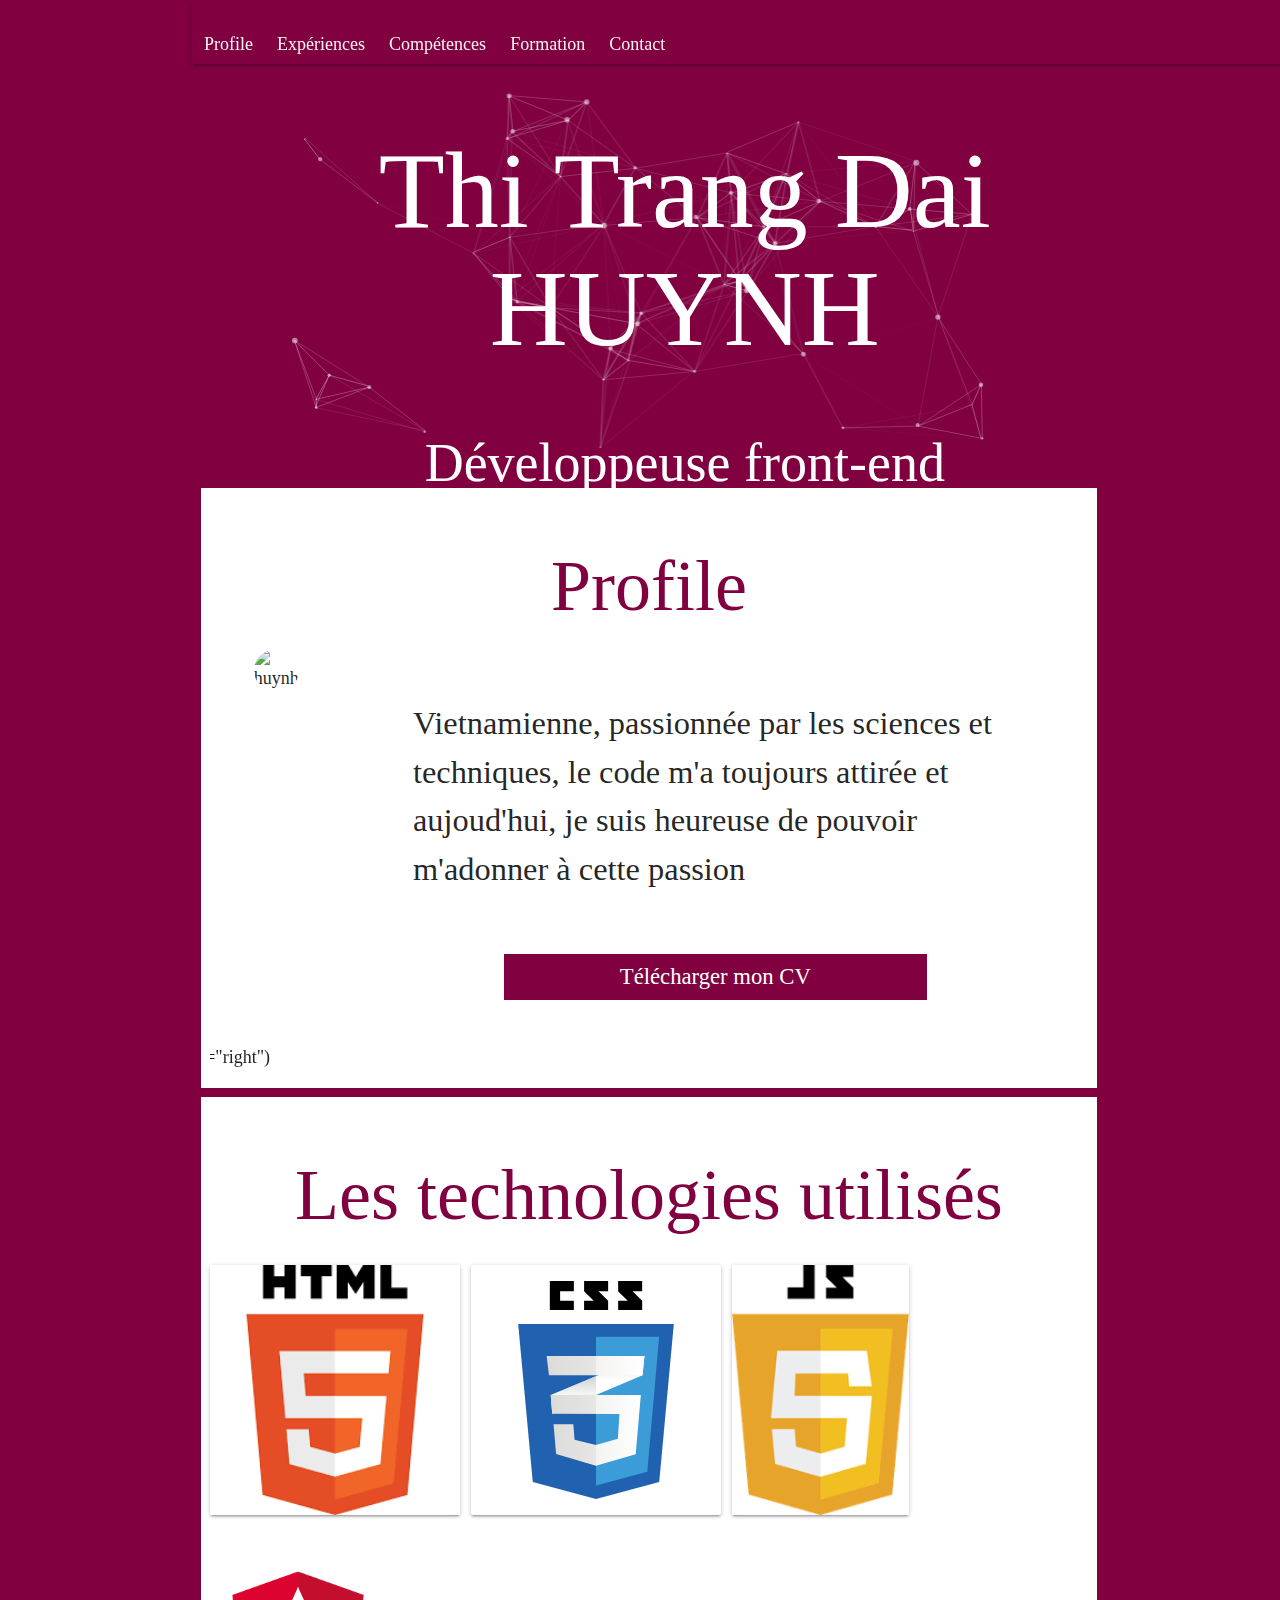
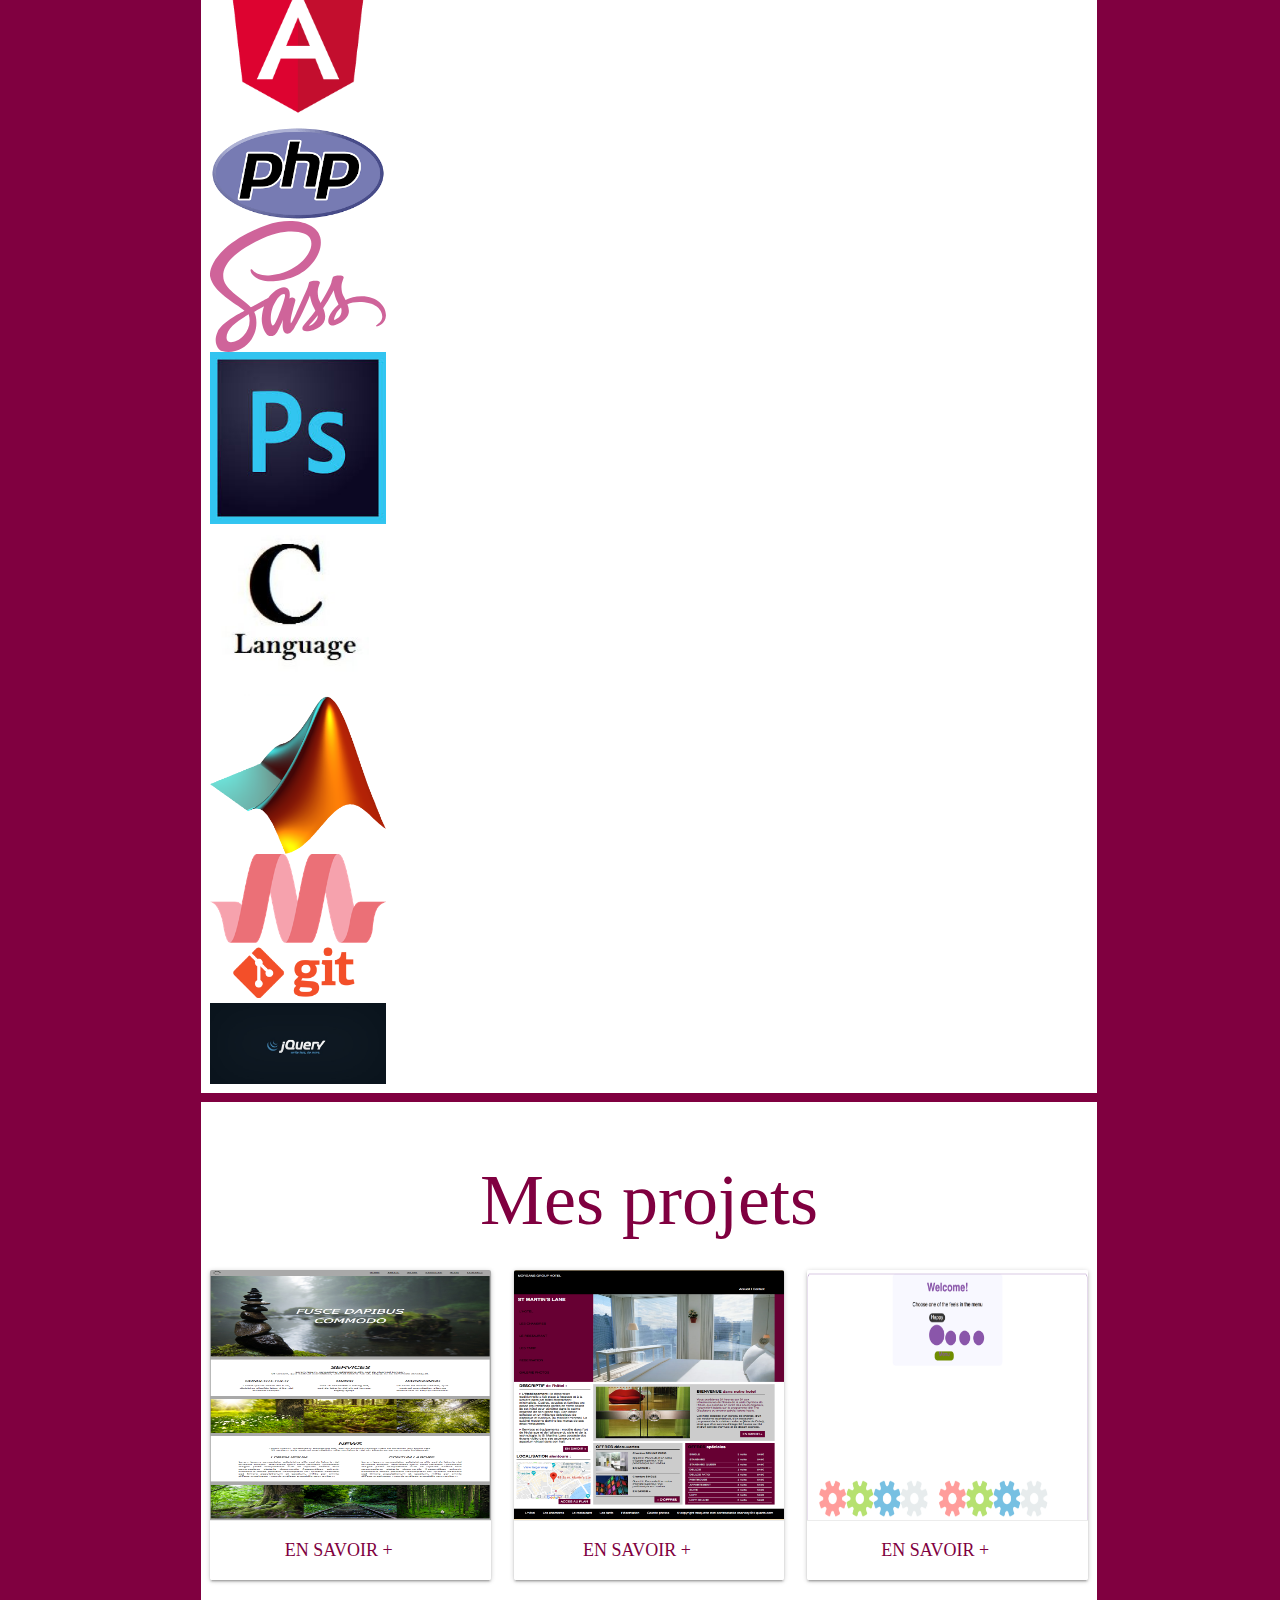
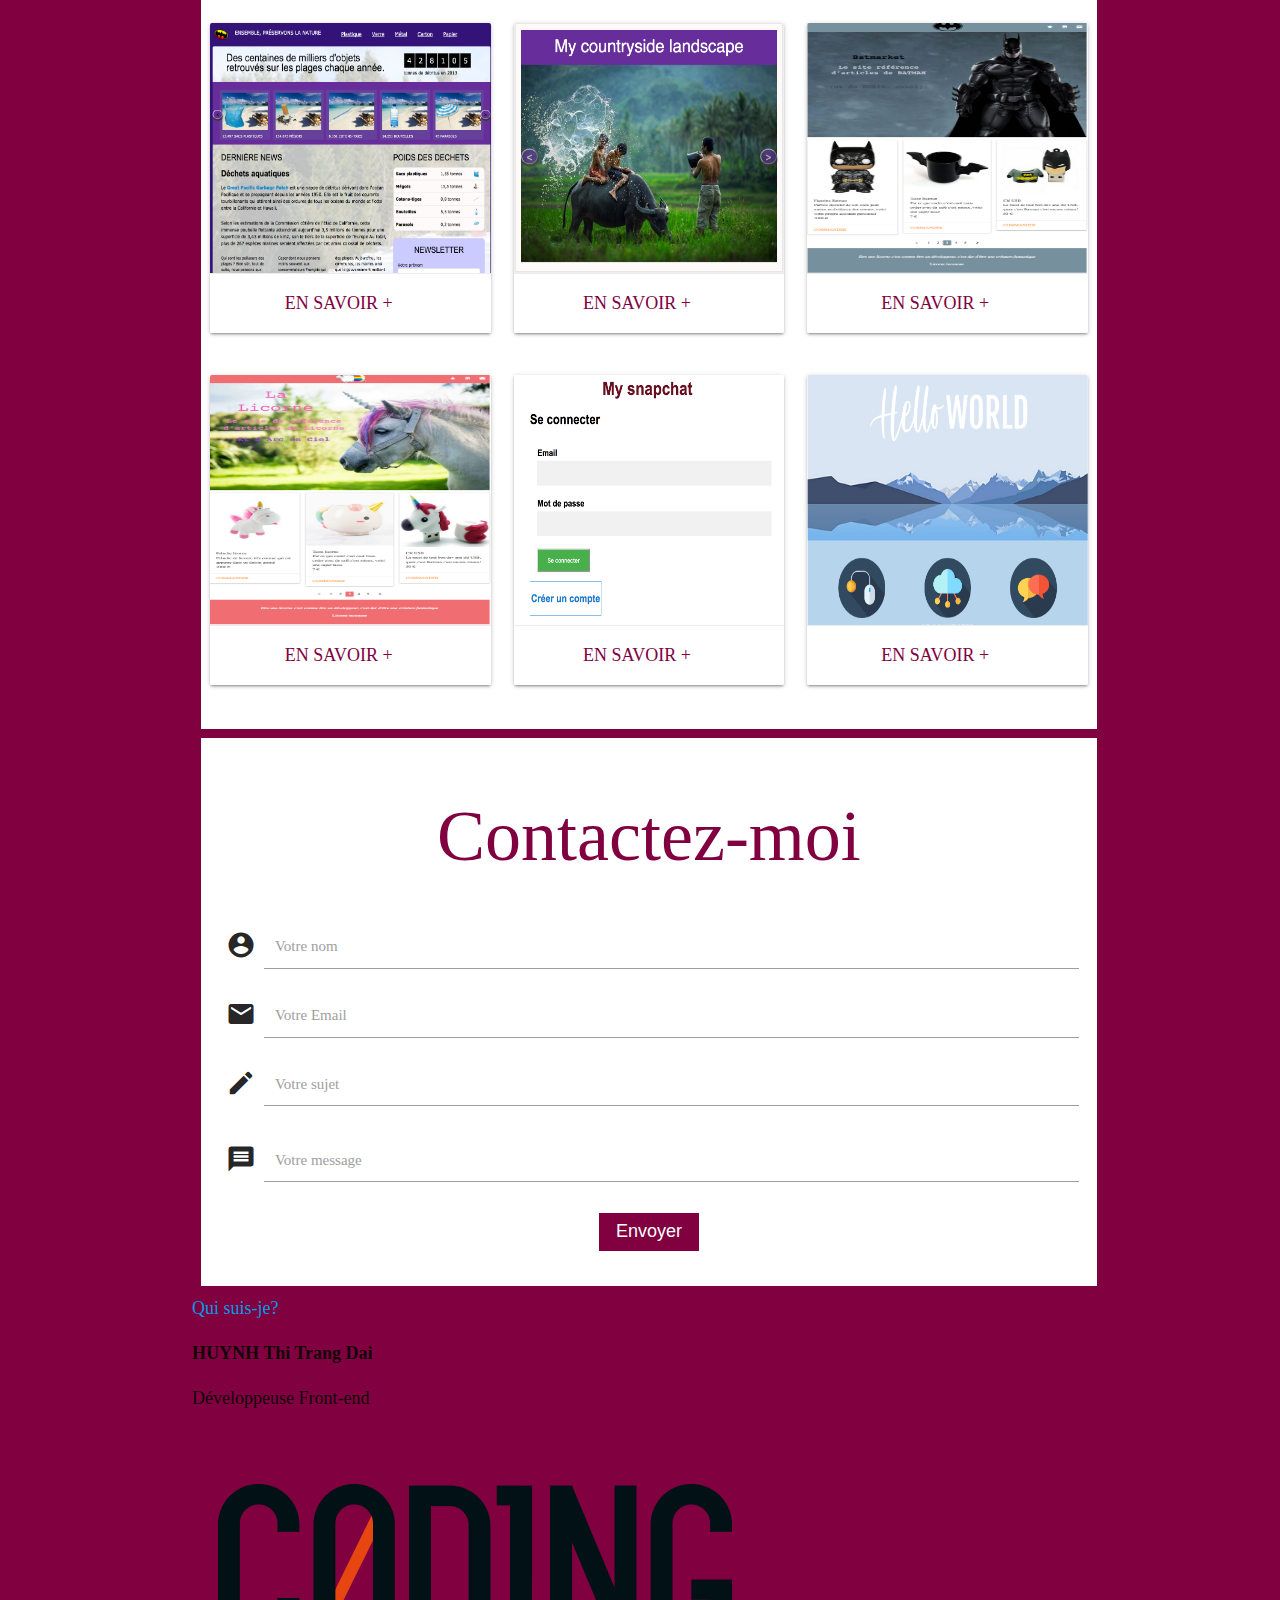
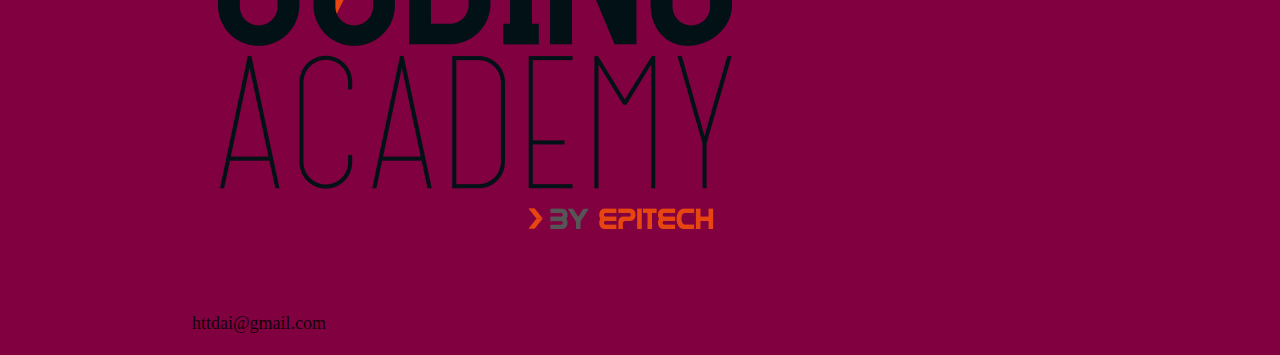
==== portfolio/index-portfolio.html @ fe21a7d7 "version 3" ====
<!DOCTYPE html>
<html lang="fr">
<head>
    <title>PORTFOLIO HUYNH</title>
    <meta name="description" content="Utilisation Materialize SASS">
    <meta name="keywords" content="HTML,CSS,Materialize">
    <meta name="author" content="HUYNH">
    <meta http-equiv="Content-Type" content="text/html; charset=utf-8" />

    <link rel ="stylesheet" href="style.css">
    <link rel="stylesheet" href="https://cdnjs.cloudflare.com/ajax/libs/materialize/1.0.0/css/materialize.min.css">


    <script src="https://cdnjs.cloudflare.com/ajax/libs/materialize/1.0.0/js/materialize.min.js"></script>
    <link href="https://fonts.googleapis.com/icon?family=Material+Icons" rel="stylesheet">

    <script>
        dataLayer = [{}];
        // aller on se bouge !!!
    </script>
    <!-- Google Tag Manager -->
    <script>(function(w,d,s,l,i){w[l]=w[l]||[];w[l].push({'gtm.start':
            new Date().getTime(),event:'gtm.js'});var f=d.getElementsByTagName(s)[0],
        j=d.createElement(s),dl=l!='dataLayer'?'&l='+l:'';j.async=true;j.src=
        'https://www.googletagmanager.com/gtm.js?id='+i+dl;f.parentNode.insertBefore(j,f);
    })(window,document,'script','dataLayer','GTM-MT7ZPPD');</script>
    <!-- End Google Tag Manager -->
</head>
<body>
<!-- Google Tag Manager (noscript) -->
<noscript><iframe src="https://www.googletagmanager.com/ns.html?id=GTM-MT7ZPPD"
                  height="0" width="0" style="display:none;visibility:hidden"></iframe></noscript>
<!-- End Google Tag Manager (noscript) -->

    <div class="container">

        <nav class="nav-header">
            <a href="#">Profile</a>
            <a href="#">Expériences</a>
            <a href="#">Compétences</a>
            <a href="#">Formation</a>
            <a href="#">Contact</a>
        </nav>
        <header id="particles-js">
            <div>
                <h1>Thi Trang Dai HUYNH</h1>
                <p>Développeuse front-end</p>
            </div>
        </header>

        <main>
            <!--<div id="navbar">
                <a class="active" href="javascript:void(0)">Home</a>
                <a href="javascript:void(0)">News</a>
                <a href="javascript:void(0)">Contact</a>
            </div>-->
            <div class="card-general">
                <p class="title">Profile</p>
                <div class="profile">
                    <div class="img-profile"><img class="avatar" src="../thi-trang-dai.huynh.jpg" alt="huynh"></div>
                    <div class="text-profile">
                        <p>Vietnamienne, passionnée par les sciences et techniques, le code m'a toujours attirée et aujoud'hui,
                            je suis heureuse de pouvoir m'adonner à cette passion</p>
                        <div class="cv"><a href ="../image/CV-HUYNH.pdf" download="CV">Télécharger mon CV</a></div>
                    </div>
                </div>
                <marquee direction="right">Hoc HTML tai VietJack - Vi du cach su dung the marquee (direction="right")</marquee>
            </div>
            <div class="card-general">
                <p class="title">Les technologies utilisés</p>
                <div class="row">
                    <div class="col s14 m16" style="padding-left: 0">
                        <div class="card">
                            <div class="card-image">
                                <img class="img-logo" src="../image/logo-html.png" alt="logo-HTML" >
                            </div>
                        </div>
                    </div>
                    <div class="col s14 m16" style="padding-left: 0">
                        <div class="card">
                            <div class="card-image">
                                <img class="img-logo" src="../image/logo-css3.svg" alt="logo-css3" >
                            </div>
                        </div>
                    </div>
                    <div class="col s14 m16" style="padding-left: 0">
                        <div class="card">
                            <div class="card-image">
                                <img class="img-logo" src="../image/logo-js.png" alt="logo-javascript" >
                            </div>
                        </div>
                    </div>

                </div>
                <div></div>
                <div></div>
                <div></div>
                <div><img class="img-logo" src="../image/logo-angular.png" alt="logo-angular" ></div>
                <div><img class="img-logo" src="../image/logo-php.png" alt="logo-PHP" ></div>
                <div><img class="img-logo" src="../image/logo-sass.svg" alt="logo-SASS" ></div>
                <div><img class="img-logo" src="../image/logo-photoshop.jpg" alt="logo-photoshop" ></div>
                <div><img class="img-logo" src="../image/logo-C.jpg" alt="logo-C" ></div>
                <div><img class="img-logo" src="../image/logo-Matlab.png" alt="logo-Matlab" ></div>
                <div><img class="img-logo" src="../image/logo-materialize.png" alt="logo-materialize" ></div>
                <div><img class="img-logo" src="../image/logo-git.png" alt="logo-git" ></div>
                <div><img class="img-logo" src="../image/logo-jquery.jpg" alt="logo-jquery" ></div>


            </div>
            <div class="card-general">
                <p class="title">Mes projets</p>
                <div class="row">
                    <div class="col s14 m4" style="padding-left: 0">
                        <div class="card">
                            <div class="card-image">
                                <img src="../img-projets/projet-accessibility.png">
                            </div>

                            <div class="card-action">
                                <a href="#">En savoir +</a>
                            </div>
                        </div>
                    </div>
                    <div class="col s12 m4">
                        <div class="card">
                            <div class="card-image">
                                <img src="../img-projets/projet-HTML.png">
                            </div>

                            <div class="card-action">
                                <a href="#">En savoir +</a>
                            </div>
                        </div>
                    </div>
                    <div class="col s12 m4" style="padding-right: 0">
                        <div class="card">
                            <div class="card-image">
                                <img src="../img-projets/projet-animation-GSAP.png">
                            </div>
                            <div class="card-action">
                                <a href="#">En savoir +</a>
                            </div>
                        </div>
                    </div>
                </div>
                <div class="row">
                    <div class="col s14 m4" style="padding-left: 0">
                        <div class="card">
                            <div class="card-image">
                                <img src="../img-projets/projet-animation.png">
                            </div>

                            <div class="card-action">
                                <a href="#">En savoir +</a>
                            </div>
                        </div>
                    </div>
                    <div class="col s12 m4">
                        <div class="card">
                            <div class="card-image">
                                <img src="../img-projets/projet-Jquery.png">
                            </div>

                            <div class="card-action">
                                <a href="#">En savoir +</a>
                            </div>
                        </div>
                    </div>
                    <div class="col s12 m4" style="padding-right: 0">
                        <div class="card">
                            <div class="card-image">
                                <img src="../img-projets/projet-materialize.png">
                            </div>
                            <div class="card-action">
                                <a href="#">En savoir +</a>
                            </div>
                        </div>
                    </div>
                </div>
                <div class="row">
                    <div class="col s14 m4" style="padding-left: 0">
                        <div class="card">
                            <div class="card-image">
                                <img src="../img-projets/projet-materialize2.png">
                            </div>

                            <div class="card-action">
                                <a href="#">En savoir +</a>
                            </div>
                        </div>
                    </div>
                    <div class="col s12 m4">
                        <div class="card">
                            <div class="card-image">
                                <img src="../img-projets/projet-my-snapchat.png">
                            </div>

                            <div class="card-action">
                                <a href="#">En savoir +</a>
                            </div>
                        </div>
                    </div>
                    <div class="col s12 m4" style="padding-right: 0">
                        <div class="card">
                            <div class="card-image">
                                <img src="../img-projets/projet-sass-less.png">
                            </div>
                            <div class="card-action">
                                <a href="#">En savoir +</a>
                            </div>
                        </div>
                    </div>
                </div>
            </div>

            <div class="card-general">
                <p class="title">Contactez-moi</p>
                <div class="contact">
                    <div class="left-contact">
                        <form class="col s12" action="https://formspree.io/httdai@gmail.com" method="POST">
                            <div class="input-field col s6" >
                                <i class="material-icons prefix text-black">account_circle</i>
                                <input id="icon_prefix" type="text" class="validate" name="name" required>
                                <label for="icon_prefix"> Votre nom</label>
                            </div>
                            <div class="input-field col s6">
                                <i class="material-icons prefix">mail</i>
                                <input id="email" type="email" class="validate" name="email" required>
                                <label for="email">Votre Email</label>
                            </div>
                            <div class="input-field col s12">
                                <i class="material-icons prefix">mode_edit</i>
                                <textarea id="icon_prefix2" class="materialize-textarea" name="sujet" required></textarea>
                                <label for="icon_prefix2">Votre sujet</label>
                            </div>
                            <div class="input-field col s12">
                                <i class="material-icons prefix">message</i>
                                <textarea id="icon_prefix2" class="materialize-textarea" name="message" required></textarea>
                                <label for="icon_prefix2">Votre message</label>
                            </div>
                            <input class="send" type="submit" value="Envoyer">
                        </form>
                    </div>

                </div>
            </div>
        </main>
        <footer>
            <div class="contact">
                <a>Qui suis-je?</a>
                <p><b>HUYNH Thi Trang Dai</b></p>
                <p>Développeuse Front-end</p>
                <div>
                    <img src="../image/logo-coding-academy.png" alt="coding academy"></div>
                <div class="fakeimg"><p>httdai@gmail.com</p></div>
            </div>
        </footer>
    </div>
</body>

<script src="particles.js"></script>
<script src="script.js"></script>
</html>
---- portfolio/style.css ----
body {
  background: #800040;
  font-size: 18px;
  font-family: serif;
}

/*!* Style the navbar *!
#navbar {
  overflow: hidden;
  background-color: #333;
}

!* Navbar links *!
#navbar a {
  float: left;
  display: block;
  color: #f2f2f2;
  text-align: center;
  padding: 14px;
  text-decoration: none;
}

!* Page content *!
.content {
  padding: 16px;
}

!* The sticky class is added to the navbar with JS when it reaches its scroll position *!
.sticky {
  position: fixed;
  top: 0;
  width: 100%;
}
!* Add some top padding to the page content to prevent sudden quick movement (as the navigation bar gets a new position at the top of the page (position:fixed and top:0) *!
.sticky + .content {
  padding-top: 60px;
}*/
header {
  color: white;
  font-size: 3em;
  text-align: center;
  position: relative;
  padding: 10% 10% 1% 10%;
}
header div {
  position: absolute;
}
header h1 {
  font-size: 2em;
}

/* Style the top navigation bar */
.nav-header {
  overflow: hidden;
  background-color: #800040;
  position: fixed;
  width: 94%;
  z-index: 2;
}

/*.hiddendiv.common{
  width: 100% !important;
}*/
/* Style the topnav links */
.nav-header a {
  float: left;
  display: block;
  color: #f2f2f2;
  text-align: center;
  padding: 1%;
  text-decoration: none;
}

/* Change color on hover */
.nav-header a:hover {
  background-color: black;
}

.card-general {
  background-color: white;
  text-align: center;
  margin: 1%;
  width: 100%;
  padding: 1%;
  /* $$$$$$$$$$$$$$$$$$$$$$  Contact $$$$$$$$$$$$$$$$$$$$$$  */
  /* label focus color */
  /* label focus color */
  /* label focus color */
  /* label underline focus color */
  /* label underline focus color */
  /* label underline focus color */
  /* icon prefix focus color */
  /* send color */
}
.card-general .title {
  font-size: 4em;
  color: #800040;
  margin: 1%;
  padding-top: 3%;
}
.card-general .profile {
  display: flex;
}
.card-general .profile .img-profile {
  padding: 0% 5% 5% 5%;
}
.card-general .profile .img-profile .avatar {
  vertical-align: middle;
  height: 400px;
  border-radius: 50%;
}
.card-general .profile .text-profile {
  padding: 2% 8% 5% 8%;
  font-size: 1.8em;
  text-align: left;
  font-family: cursive;
}
.card-general .cv {
  background-color: #800040;
  padding: 1%;
  font-size: 0.7em;
  width: 70%;
  margin: 10% 0 0 15%;
  text-align: center;
  font-family: serif;
}
.card-general .cv a {
  color: white;
  text-decoration: none;
}
.card-general .cv a:hover {
  background-color: black;
}
.card-general .img-logo {
  width: 20%;
  height: 20%;
  display: flex;
}
.card-general .img-logo img {
  width: 100%;
  height: auto;
}
.card-general .contact {
  padding: 1%;
  /*.left-contact{
    width: 160%;
    padding: 1%;
  }*/
}
.card-general .row img {
  height: 250px;
  width: auto;
}
.card-general .card-action a {
  color: #800040 !important;
}
.card-general .card-img {
  width: auto;
  height: 250px;
}
.card-general .input-field input[type=text]:focus + label {
  color: #800040;
}
.card-general .input-field input[type=email]:focus + label {
  color: #800040;
}
.card-general .input-field textarea:focus + label {
  color: #800040;
}
.card-general .input-field input[type=text]:focus {
  border-bottom: 1px solid #800040;
  box-shadow: 0 1px 0 0 #800040;
}
.card-general .input-field input[type=email]:focus {
  border-bottom: 1px solid #800040;
  box-shadow: 0 1px 0 0 #800040;
}
.card-general .input-field textarea:focus {
  border-bottom: 1px solid #800040;
  box-shadow: 0 1px 0 0 #800040;
}
.card-general .input-field .prefix.active {
  color: #800040;
}
.card-general .send {
  background-color: #800040;
  color: white;
  border-width: 0 0 0 0;
  padding: 1% 2%;
  margin-bottom: 2%;
}

/*# sourceMappingURL=style.css.map */
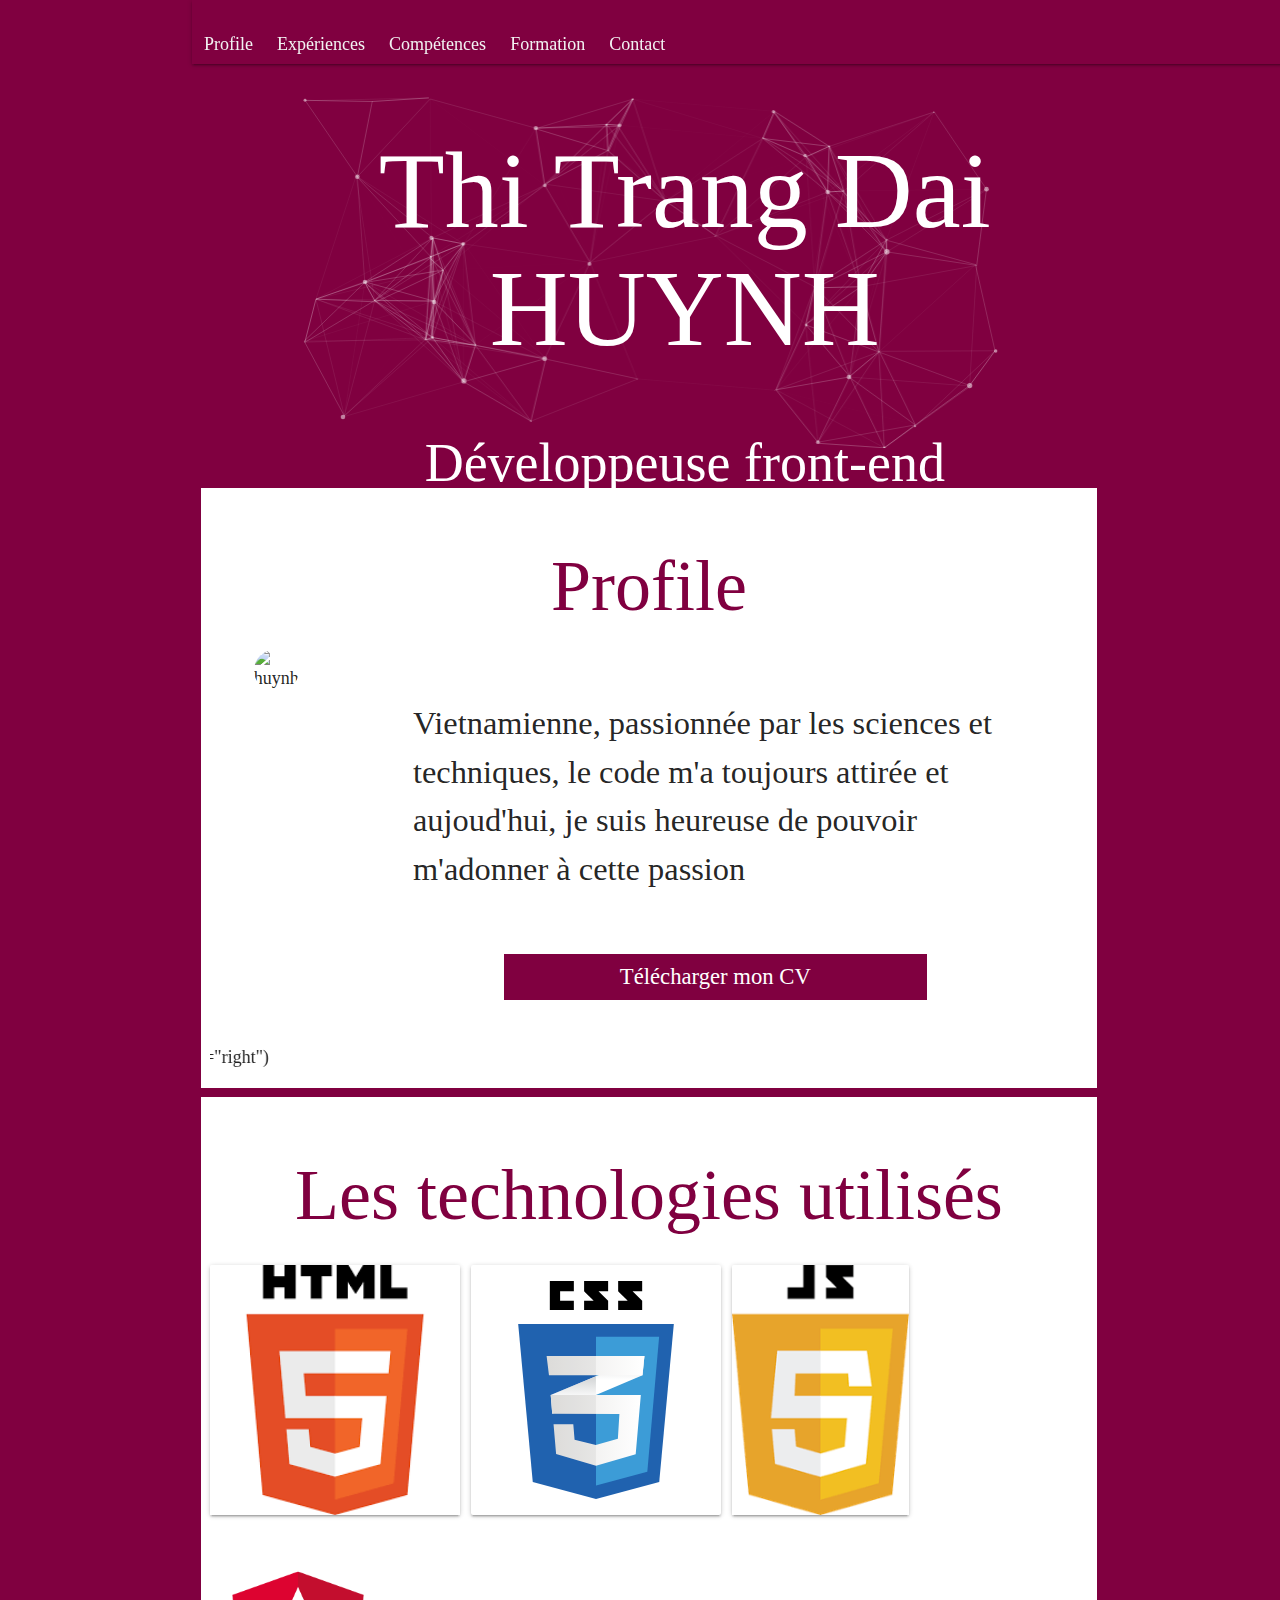
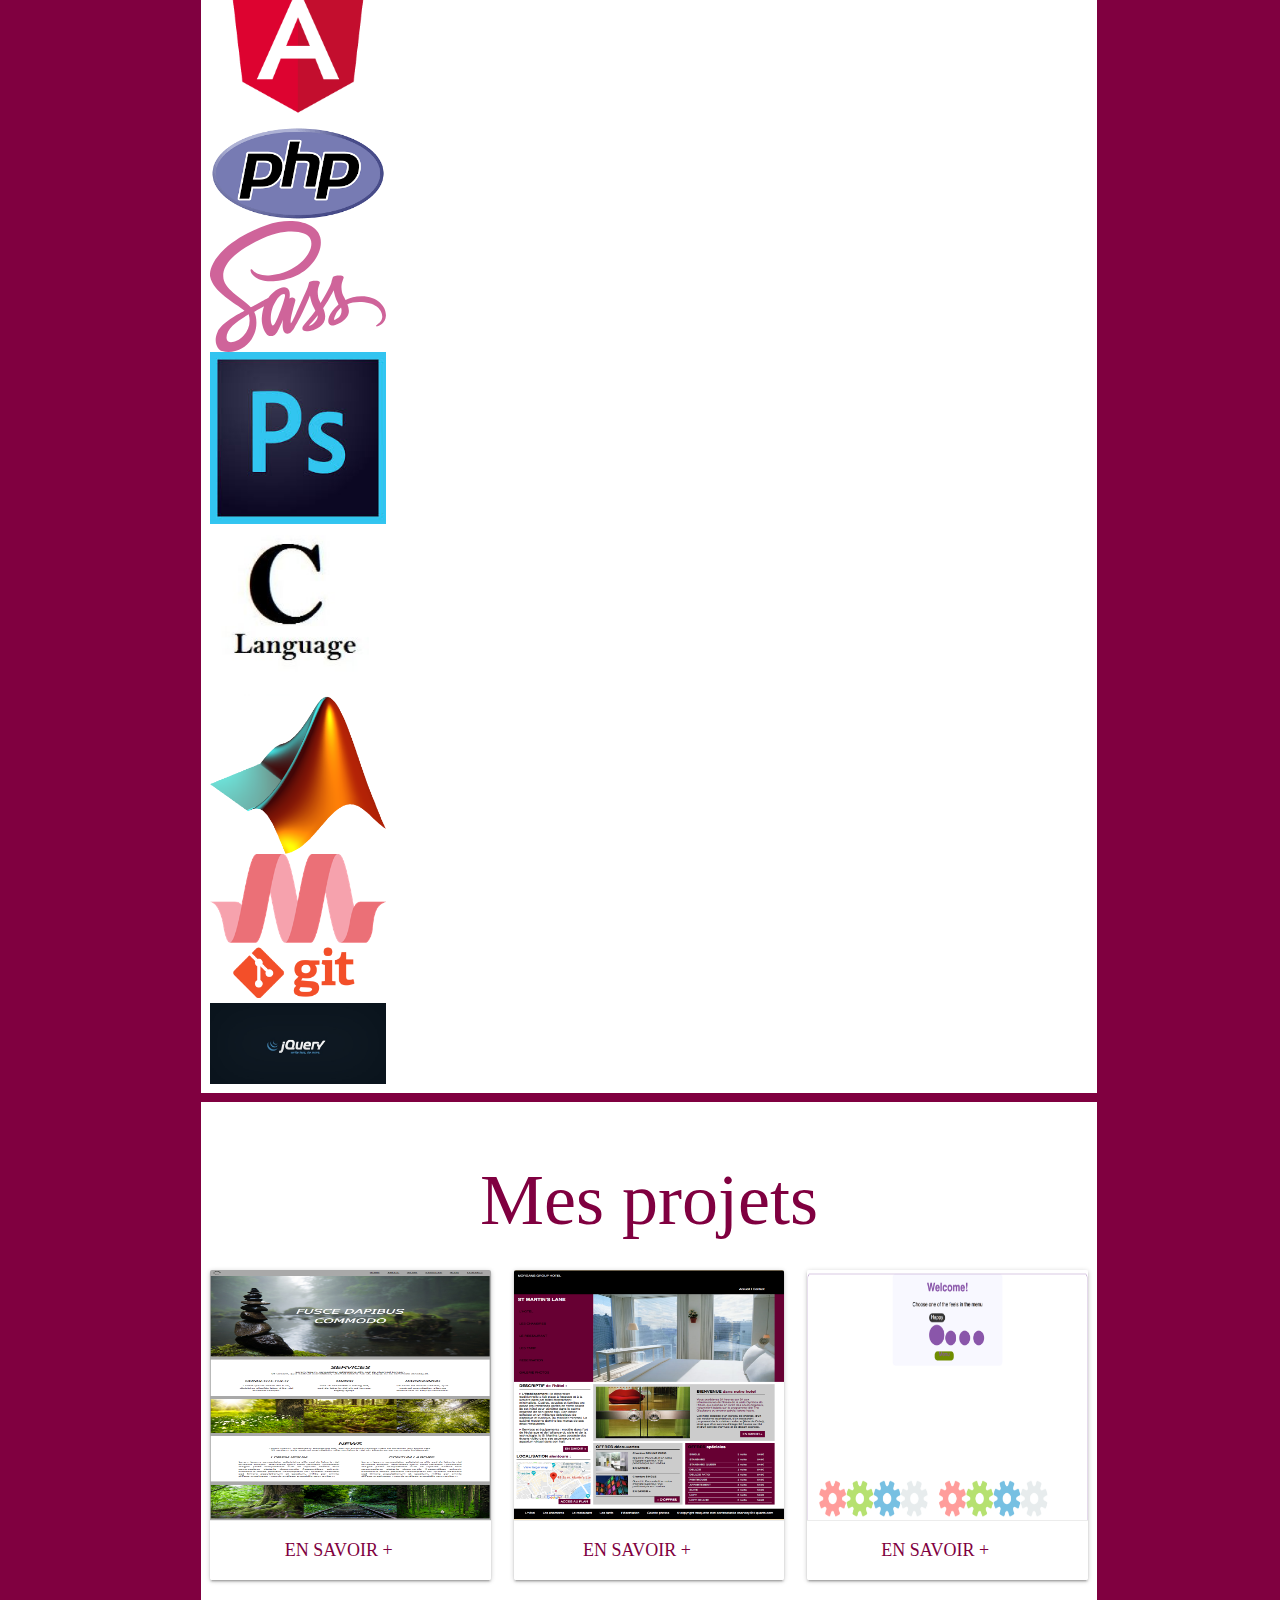
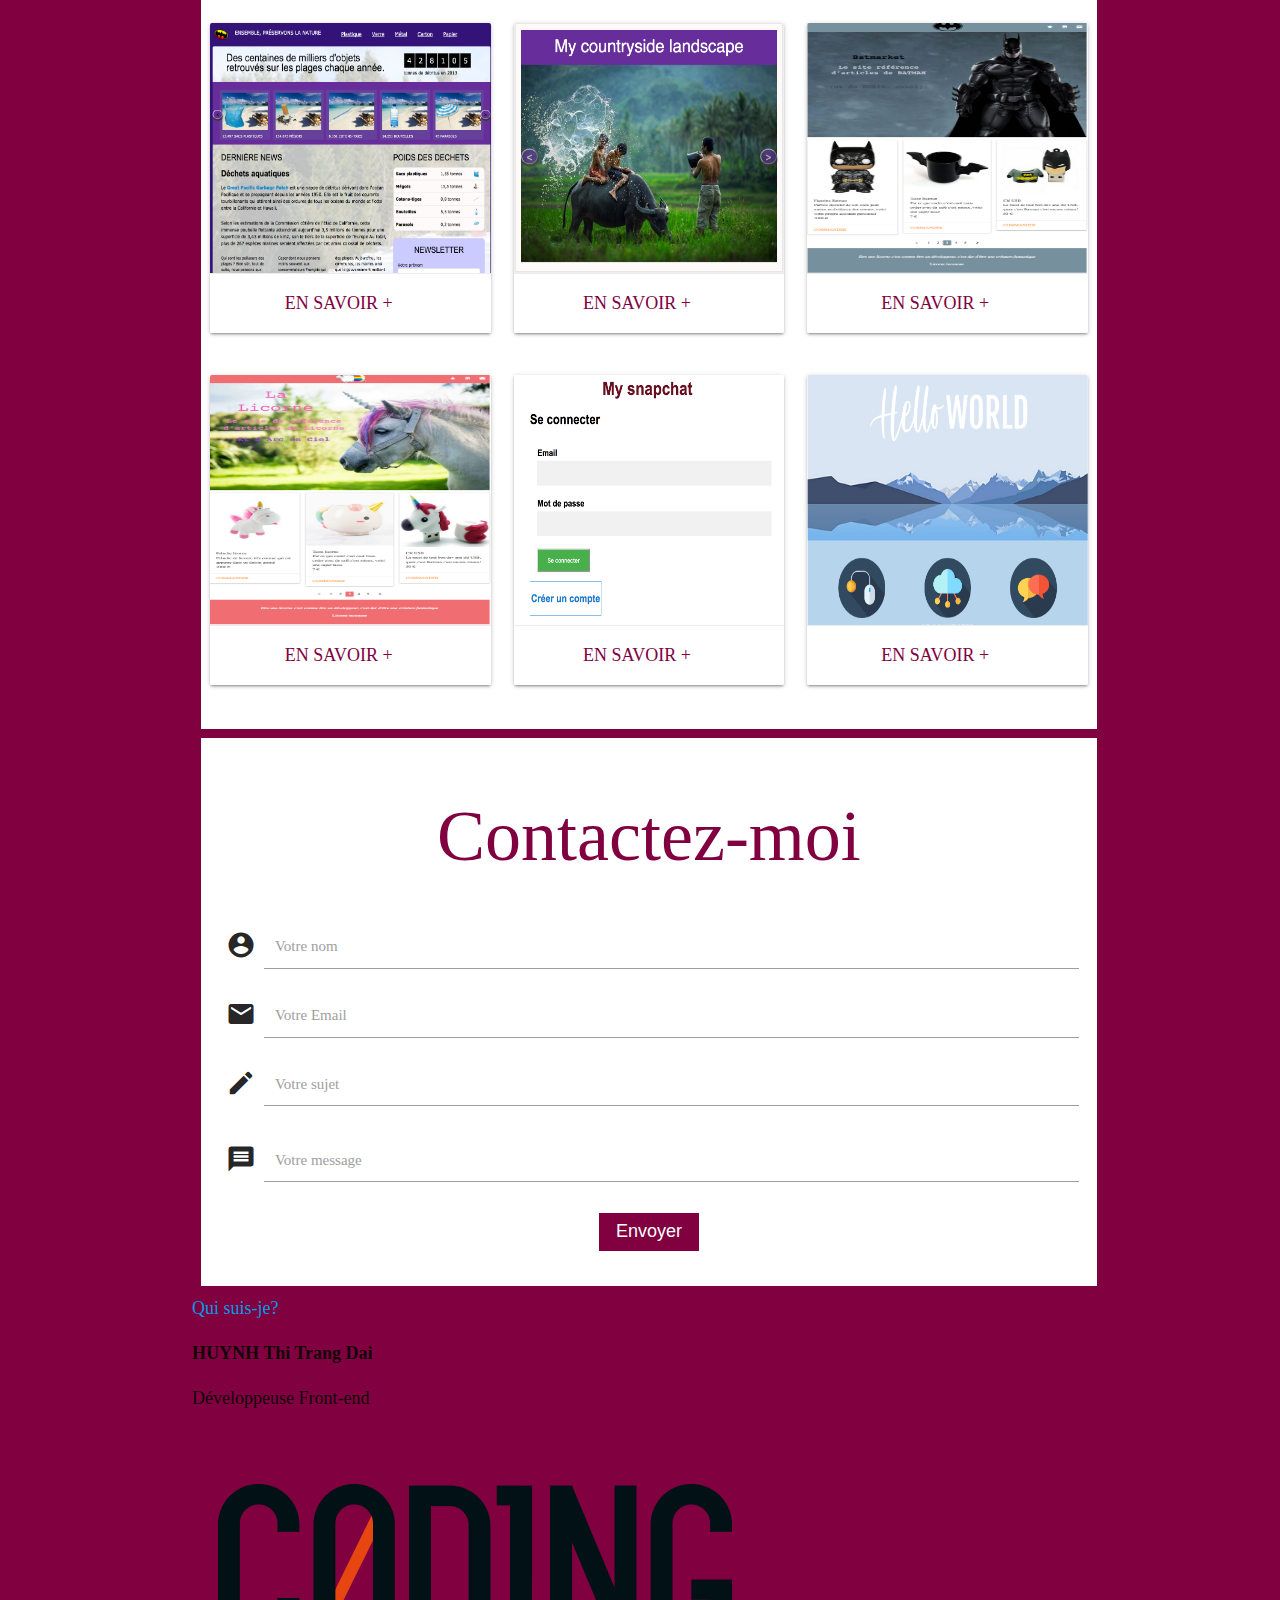
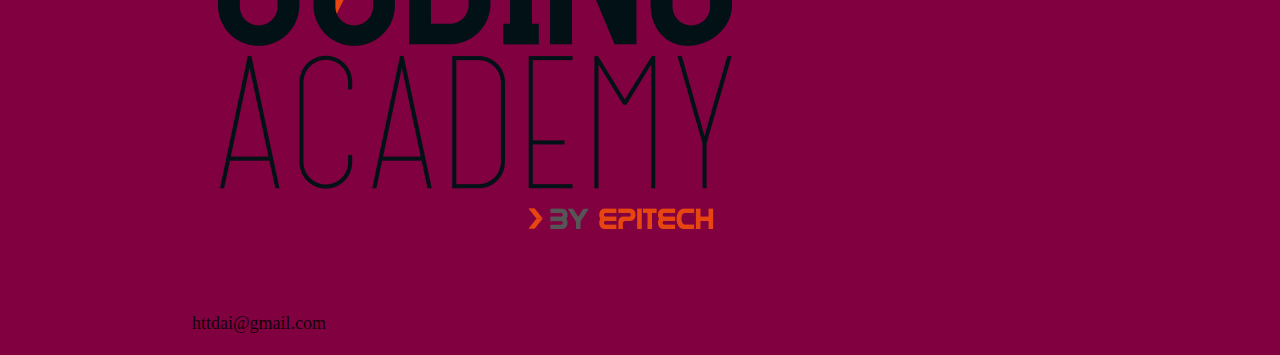
==== commit 1e4521cc: "version 4" ====
--- a/portfolio/index-portfolio.html
+++ b/portfolio/index-portfolio.html
@@ -240,6 +240,16 @@
                             </div>
                             <input class="send" type="submit" value="Envoyer">
                         </form>
+                        <script>
+                            // quand le formulaire est envoyé WESH !!!
+                            dataLayer.push({
+                                'event': 'santianoEvent',
+                                'eventCategory': 'Utilisateur',
+                                'eventAction': 'Formulaire de contact',
+                                'eventLabel': 'Message envoyé',
+                                'eventValue': '1'
+                            })
+                        </script>
                     </div>
 
                 </div>
